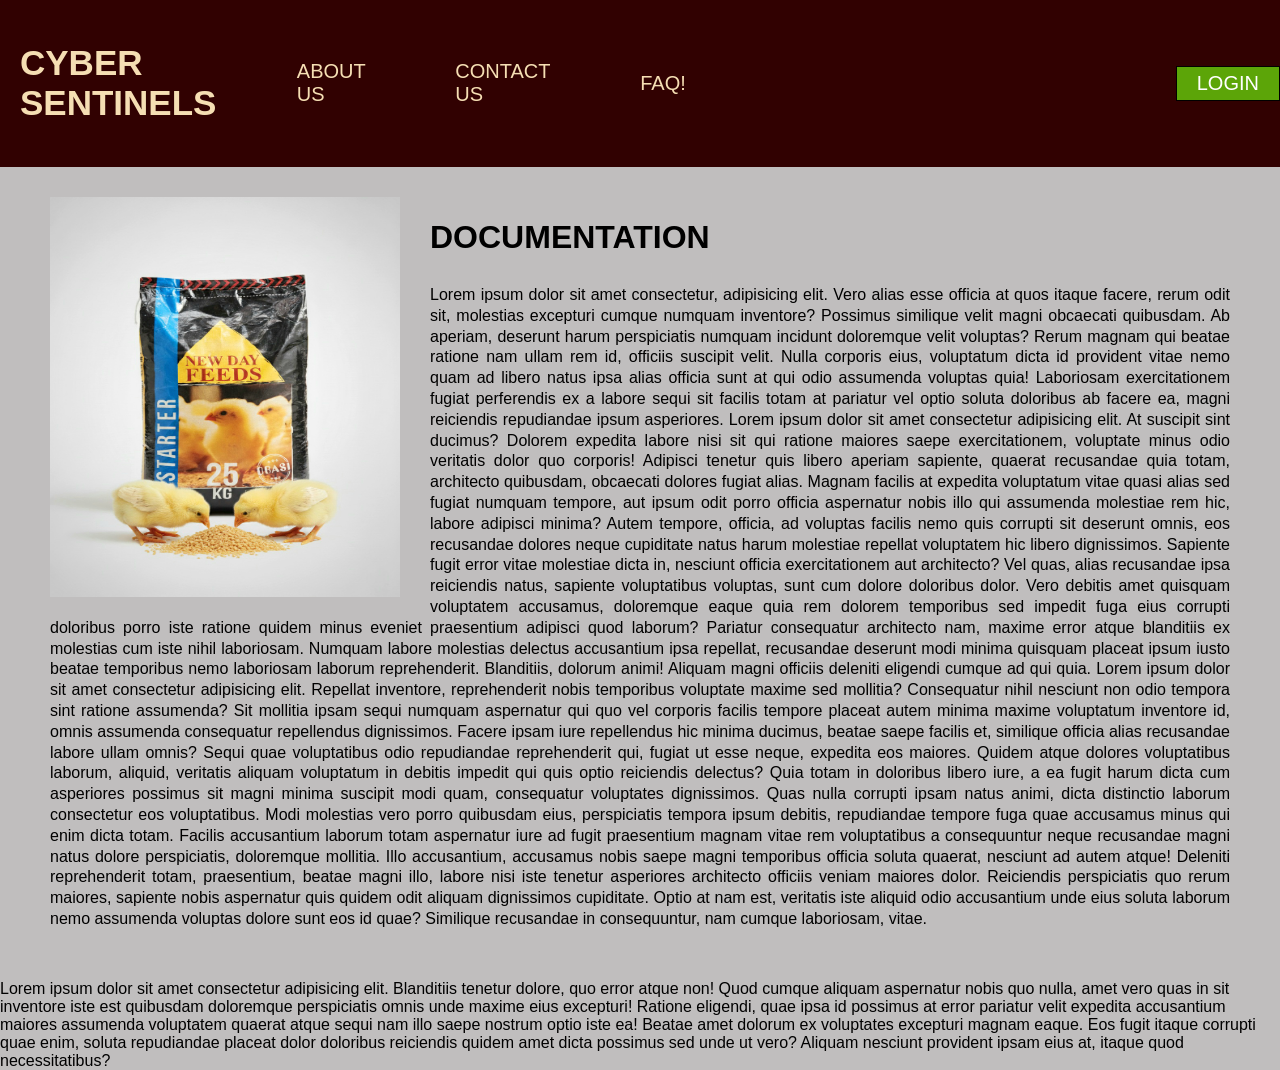
==== html/software.html @ 84e2ddc9 "initial commit" ====
<!DOCTYPE html>
<html lang="en">
<head>
    <meta charset="UTF-8">
    <meta name="viewport" content="width=device-width, initial-scale=1.0">
    <title>Cyber Sentinels</title>
    <link rel="stylesheet" href="software.css">
</head>
<body>
    <!-- THIS IS THE NAVIGATION BAR -->
     <header class="main-header">
        <h1>
            <a href="software.html" target="_blank">CYBER SENTINELS </a>
        </h1>
        <nav class="nav-items">
                <a href="#" target="_blank">ABOUT US </a>
           
                <a href="#" target="_blank">CONTACT US </a>  
            
                <a href="#" target="_blank">FAQ!</a>
        
                <a href="#" target="_blank" class="nav5">LOGIN</a>
        </nav>
     </header>
    
        <div class="featureimage">
            <img src="starter.jpg" alt="Starter" class="image" >
            </div>
            <div class="featuretext">
                <h2>DOCUMENTATION</h2>
            Lorem ipsum dolor sit amet consectetur, adipisicing elit. Vero alias esse officia at quos itaque facere, rerum odit sit, molestias excepturi cumque numquam inventore? Possimus similique velit magni obcaecati quibusdam. Ab aperiam, deserunt harum perspiciatis numquam incidunt doloremque velit voluptas? Rerum magnam qui beatae ratione nam ullam rem id, officiis suscipit velit. Nulla corporis eius, voluptatum dicta id provident vitae nemo quam ad libero natus ipsa alias officia sunt at qui odio assumenda voluptas quia! Laboriosam exercitationem fugiat perferendis ex a labore sequi sit facilis totam at pariatur vel optio soluta doloribus ab facere ea, magni reiciendis repudiandae ipsum asperiores.
             Lorem ipsum dolor sit amet consectetur adipisicing elit. At suscipit sint ducimus? Dolorem expedita labore nisi sit qui ratione maiores saepe exercitationem, voluptate minus odio veritatis dolor quo corporis! Adipisci tenetur quis libero aperiam sapiente, quaerat recusandae quia totam, architecto quibusdam, obcaecati dolores fugiat alias. Magnam facilis at expedita voluptatum vitae quasi alias sed fugiat numquam tempore, aut ipsum odit porro officia aspernatur nobis illo qui assumenda molestiae rem hic, labore adipisci minima? Autem tempore, officia, ad voluptas facilis nemo quis corrupti sit deserunt omnis, eos recusandae dolores neque cupiditate natus harum molestiae repellat voluptatem hic libero dignissimos. Sapiente fugit error vitae molestiae dicta in, nesciunt officia exercitationem aut architecto? Vel quas, alias recusandae ipsa reiciendis natus, sapiente voluptatibus voluptas, sunt cum dolore doloribus dolor. Vero debitis amet quisquam voluptatem accusamus, doloremque eaque quia rem dolorem temporibus sed impedit fuga eius corrupti doloribus porro iste ratione quidem minus eveniet praesentium adipisci quod laborum? Pariatur consequatur architecto nam, maxime error atque blanditiis ex molestias cum iste nihil laboriosam. Numquam labore molestias delectus accusantium ipsa repellat, recusandae deserunt modi minima quisquam placeat ipsum iusto beatae temporibus nemo laboriosam laborum reprehenderit. Blanditiis, dolorum animi! Aliquam magni officiis deleniti eligendi cumque ad qui quia.
             Lorem ipsum dolor sit amet consectetur adipisicing elit. Repellat inventore, reprehenderit nobis temporibus voluptate maxime sed mollitia? Consequatur nihil nesciunt non odio tempora sint ratione assumenda? Sit mollitia ipsam sequi numquam aspernatur qui quo vel corporis facilis tempore placeat autem minima maxime voluptatum inventore id, omnis assumenda consequatur repellendus dignissimos. Facere ipsam iure repellendus hic minima ducimus, beatae saepe facilis et, similique officia alias recusandae labore ullam omnis? Sequi quae voluptatibus odio repudiandae reprehenderit qui, fugiat ut esse neque, expedita eos maiores. Quidem atque dolores voluptatibus laborum, aliquid, veritatis aliquam voluptatum in debitis impedit qui quis optio reiciendis delectus? Quia totam in doloribus libero iure, a ea fugit harum dicta cum asperiores possimus sit magni minima suscipit modi quam, consequatur voluptates dignissimos. Quas nulla corrupti ipsam natus animi, dicta distinctio laborum consectetur eos voluptatibus. Modi molestias vero porro quibusdam eius, perspiciatis tempora ipsum debitis, repudiandae tempore fuga quae accusamus minus qui enim dicta totam. Facilis accusantium laborum totam aspernatur iure ad fugit praesentium magnam vitae rem voluptatibus a consequuntur neque recusandae magni natus dolore perspiciatis, doloremque mollitia. Illo accusantium, accusamus nobis saepe magni temporibus officia soluta quaerat, nesciunt ad autem atque! Deleniti reprehenderit totam, praesentium, beatae magni illo, labore nisi iste tenetur asperiores architecto officiis veniam maiores dolor. Reiciendis perspiciatis quo rerum maiores, sapiente nobis aspernatur quis quidem odit aliquam dignissimos cupiditate. Optio at nam est, veritatis iste aliquid odio accusantium unde eius soluta laborum nemo assumenda voluptas dolore sunt eos id quae? Similique recusandae in consequuntur, nam cumque laboriosam, vitae.
    </div>
    <div>
        Lorem ipsum dolor sit amet consectetur adipisicing elit. Blanditiis tenetur dolore, quo error atque non! Quod cumque aliquam aspernatur nobis quo nulla, amet vero quas in sit inventore iste est quibusdam doloremque perspiciatis omnis unde maxime eius excepturi! Ratione eligendi, quae ipsa id possimus at error pariatur velit expedita accusantium maiores assumenda voluptatem quaerat atque sequi nam illo saepe nostrum optio iste ea! Beatae amet dolorum ex voluptates excepturi magnam eaque. Eos fugit itaque corrupti quae enim, soluta repudiandae placeat dolor doloribus reiciendis quidem amet dicta possimus sed unde ut vero? Aliquam nesciunt provident ipsam eius at, itaque quod necessitatibus?
    </div>
</body>
</html>
---- html/software.css ----
body {
    background-color: #c0bebe;
    color: black;
    margin: 0;
    font-family: 'Segoe UI', Tahoma, Geneva, Verdana, sans-serif;
}


a {
    text-decoration: none;
    color: wheat;
    
}

.main-header {
    display: flex;
    justify-content: space-between;
    align-items: center;
    width: 100%;
    background-color: rgb(49, 1, 1);
}

h1 {
    padding: 20px;
    width: 50%;
    font-size: 35px;
}
.nav-items {
    font-size: 20px;
    display: flex;
    gap: 90px;
    width: 100%;
    align-items: center;

    
}
.nav5 {
    background-color: rgb(92, 165, 8);
    padding: 5px;
    color: white;
    border: 1px solid black;
    padding-left: 20px;
    padding-right: 20px;
    margin-left: 400px;
}

:hover .nav5{
    background-color: rgb(230, 8, 8);
    border: 1px solid rgb(92, 165, 8);
}


.featureimage{
    float: left;
    margin-left: 50px;
    margin-top: 30px;
    margin-right: 30px;
}

.image{
    width: 350px;
    height: 400px;
}

.featuretext{
    margin: 50px;
    line-height: 1.3;
    text-align: justify;
}

.featuretext h2{
    font-size: xx-large;
}
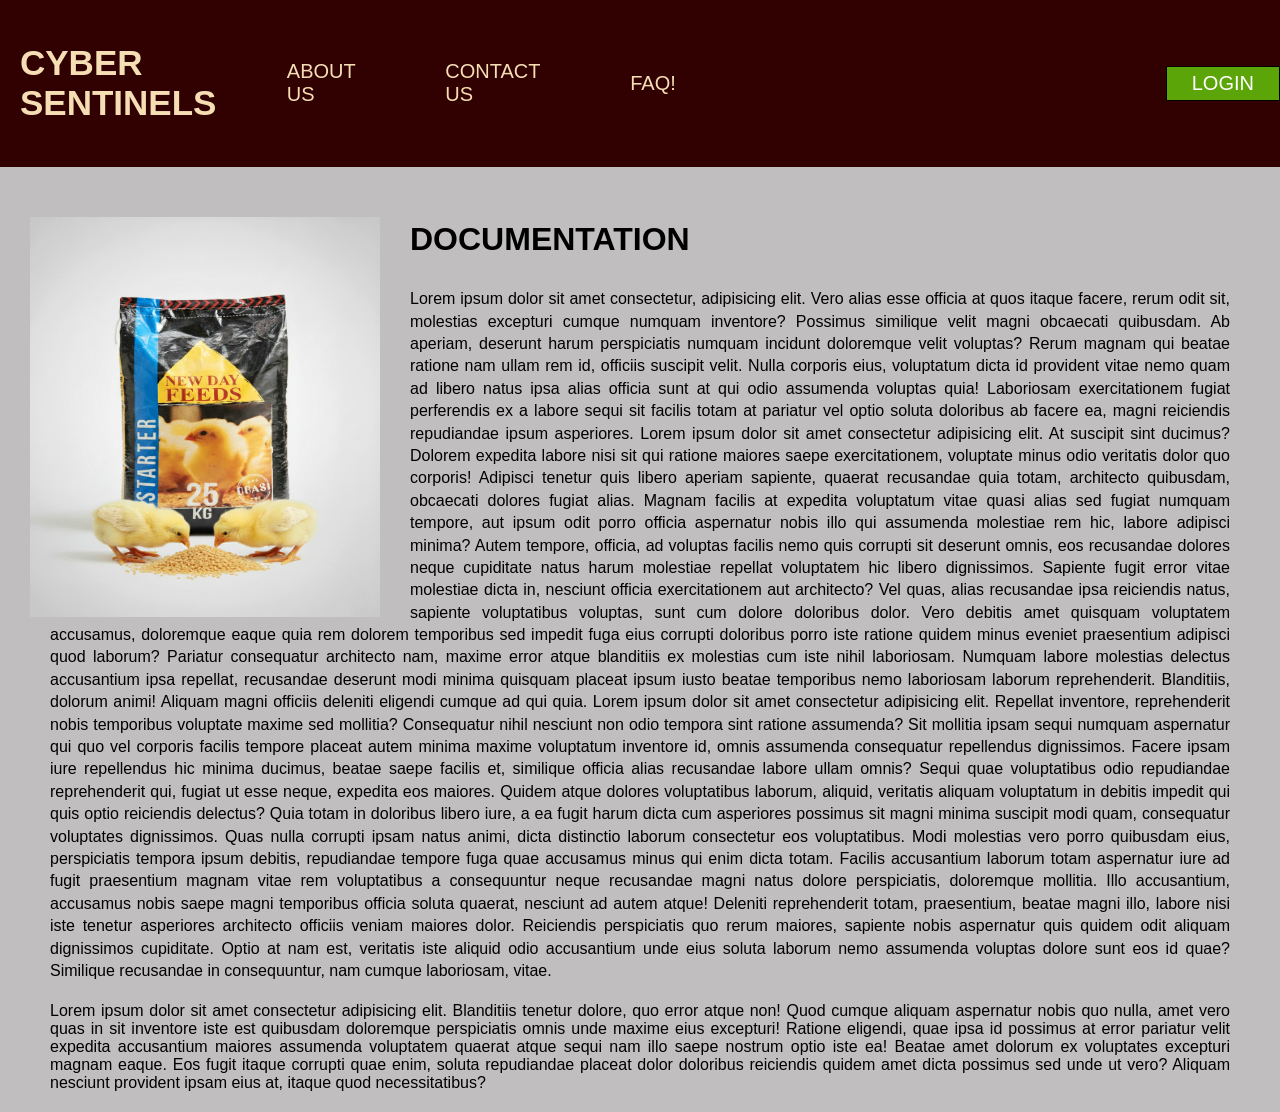
==== commit ce526f84: "Update software.html and software.css" ====
--- a/html/software.html
+++ b/html/software.html
@@ -32,7 +32,7 @@
              Lorem ipsum dolor sit amet consectetur adipisicing elit. At suscipit sint ducimus? Dolorem expedita labore nisi sit qui ratione maiores saepe exercitationem, voluptate minus odio veritatis dolor quo corporis! Adipisci tenetur quis libero aperiam sapiente, quaerat recusandae quia totam, architecto quibusdam, obcaecati dolores fugiat alias. Magnam facilis at expedita voluptatum vitae quasi alias sed fugiat numquam tempore, aut ipsum odit porro officia aspernatur nobis illo qui assumenda molestiae rem hic, labore adipisci minima? Autem tempore, officia, ad voluptas facilis nemo quis corrupti sit deserunt omnis, eos recusandae dolores neque cupiditate natus harum molestiae repellat voluptatem hic libero dignissimos. Sapiente fugit error vitae molestiae dicta in, nesciunt officia exercitationem aut architecto? Vel quas, alias recusandae ipsa reiciendis natus, sapiente voluptatibus voluptas, sunt cum dolore doloribus dolor. Vero debitis amet quisquam voluptatem accusamus, doloremque eaque quia rem dolorem temporibus sed impedit fuga eius corrupti doloribus porro iste ratione quidem minus eveniet praesentium adipisci quod laborum? Pariatur consequatur architecto nam, maxime error atque blanditiis ex molestias cum iste nihil laboriosam. Numquam labore molestias delectus accusantium ipsa repellat, recusandae deserunt modi minima quisquam placeat ipsum iusto beatae temporibus nemo laboriosam laborum reprehenderit. Blanditiis, dolorum animi! Aliquam magni officiis deleniti eligendi cumque ad qui quia.
              Lorem ipsum dolor sit amet consectetur adipisicing elit. Repellat inventore, reprehenderit nobis temporibus voluptate maxime sed mollitia? Consequatur nihil nesciunt non odio tempora sint ratione assumenda? Sit mollitia ipsam sequi numquam aspernatur qui quo vel corporis facilis tempore placeat autem minima maxime voluptatum inventore id, omnis assumenda consequatur repellendus dignissimos. Facere ipsam iure repellendus hic minima ducimus, beatae saepe facilis et, similique officia alias recusandae labore ullam omnis? Sequi quae voluptatibus odio repudiandae reprehenderit qui, fugiat ut esse neque, expedita eos maiores. Quidem atque dolores voluptatibus laborum, aliquid, veritatis aliquam voluptatum in debitis impedit qui quis optio reiciendis delectus? Quia totam in doloribus libero iure, a ea fugit harum dicta cum asperiores possimus sit magni minima suscipit modi quam, consequatur voluptates dignissimos. Quas nulla corrupti ipsam natus animi, dicta distinctio laborum consectetur eos voluptatibus. Modi molestias vero porro quibusdam eius, perspiciatis tempora ipsum debitis, repudiandae tempore fuga quae accusamus minus qui enim dicta totam. Facilis accusantium laborum totam aspernatur iure ad fugit praesentium magnam vitae rem voluptatibus a consequuntur neque recusandae magni natus dolore perspiciatis, doloremque mollitia. Illo accusantium, accusamus nobis saepe magni temporibus officia soluta quaerat, nesciunt ad autem atque! Deleniti reprehenderit totam, praesentium, beatae magni illo, labore nisi iste tenetur asperiores architecto officiis veniam maiores dolor. Reiciendis perspiciatis quo rerum maiores, sapiente nobis aspernatur quis quidem odit aliquam dignissimos cupiditate. Optio at nam est, veritatis iste aliquid odio accusantium unde eius soluta laborum nemo assumenda voluptas dolore sunt eos id quae? Similique recusandae in consequuntur, nam cumque laboriosam, vitae.
     </div>
-    <div>
+    <div class="textarea">
         Lorem ipsum dolor sit amet consectetur adipisicing elit. Blanditiis tenetur dolore, quo error atque non! Quod cumque aliquam aspernatur nobis quo nulla, amet vero quas in sit inventore iste est quibusdam doloremque perspiciatis omnis unde maxime eius excepturi! Ratione eligendi, quae ipsa id possimus at error pariatur velit expedita accusantium maiores assumenda voluptatem quaerat atque sequi nam illo saepe nostrum optio iste ea! Beatae amet dolorum ex voluptates excepturi magnam eaque. Eos fugit itaque corrupti quae enim, soluta repudiandae placeat dolor doloribus reiciendis quidem amet dicta possimus sed unde ut vero? Aliquam nesciunt provident ipsam eius at, itaque quod necessitatibus?
     </div>
 </body>
--- a/html/software.css
+++ b/html/software.css
@@ -36,11 +36,9 @@
 }
 .nav5 {
     background-color: rgb(92, 165, 8);
-    padding: 5px;
     color: white;
     border: 1px solid black;
-    padding-left: 20px;
-    padding-right: 20px;
+    padding: 5px 25px 5px 25px;
     margin-left: 400px;
 }
 
@@ -52,9 +50,7 @@
 
 .featureimage{
     float: left;
-    margin-left: 50px;
-    margin-top: 30px;
-    margin-right: 30px;
+    margin: 50px 30px 0 30px;
 }
 
 .image{
@@ -63,11 +59,16 @@
 }
 
 .featuretext{
-    margin: 50px;
-    line-height: 1.3;
+    margin: 50px 50px 20px 50px;
+    line-height: 1.4;
     text-align: justify;
 }
 
 .featuretext h2{
     font-size: xx-large;
+}
+
+.textarea {
+    text-align: justify;
+    margin: 0px 50px 20px 50px ;
 }
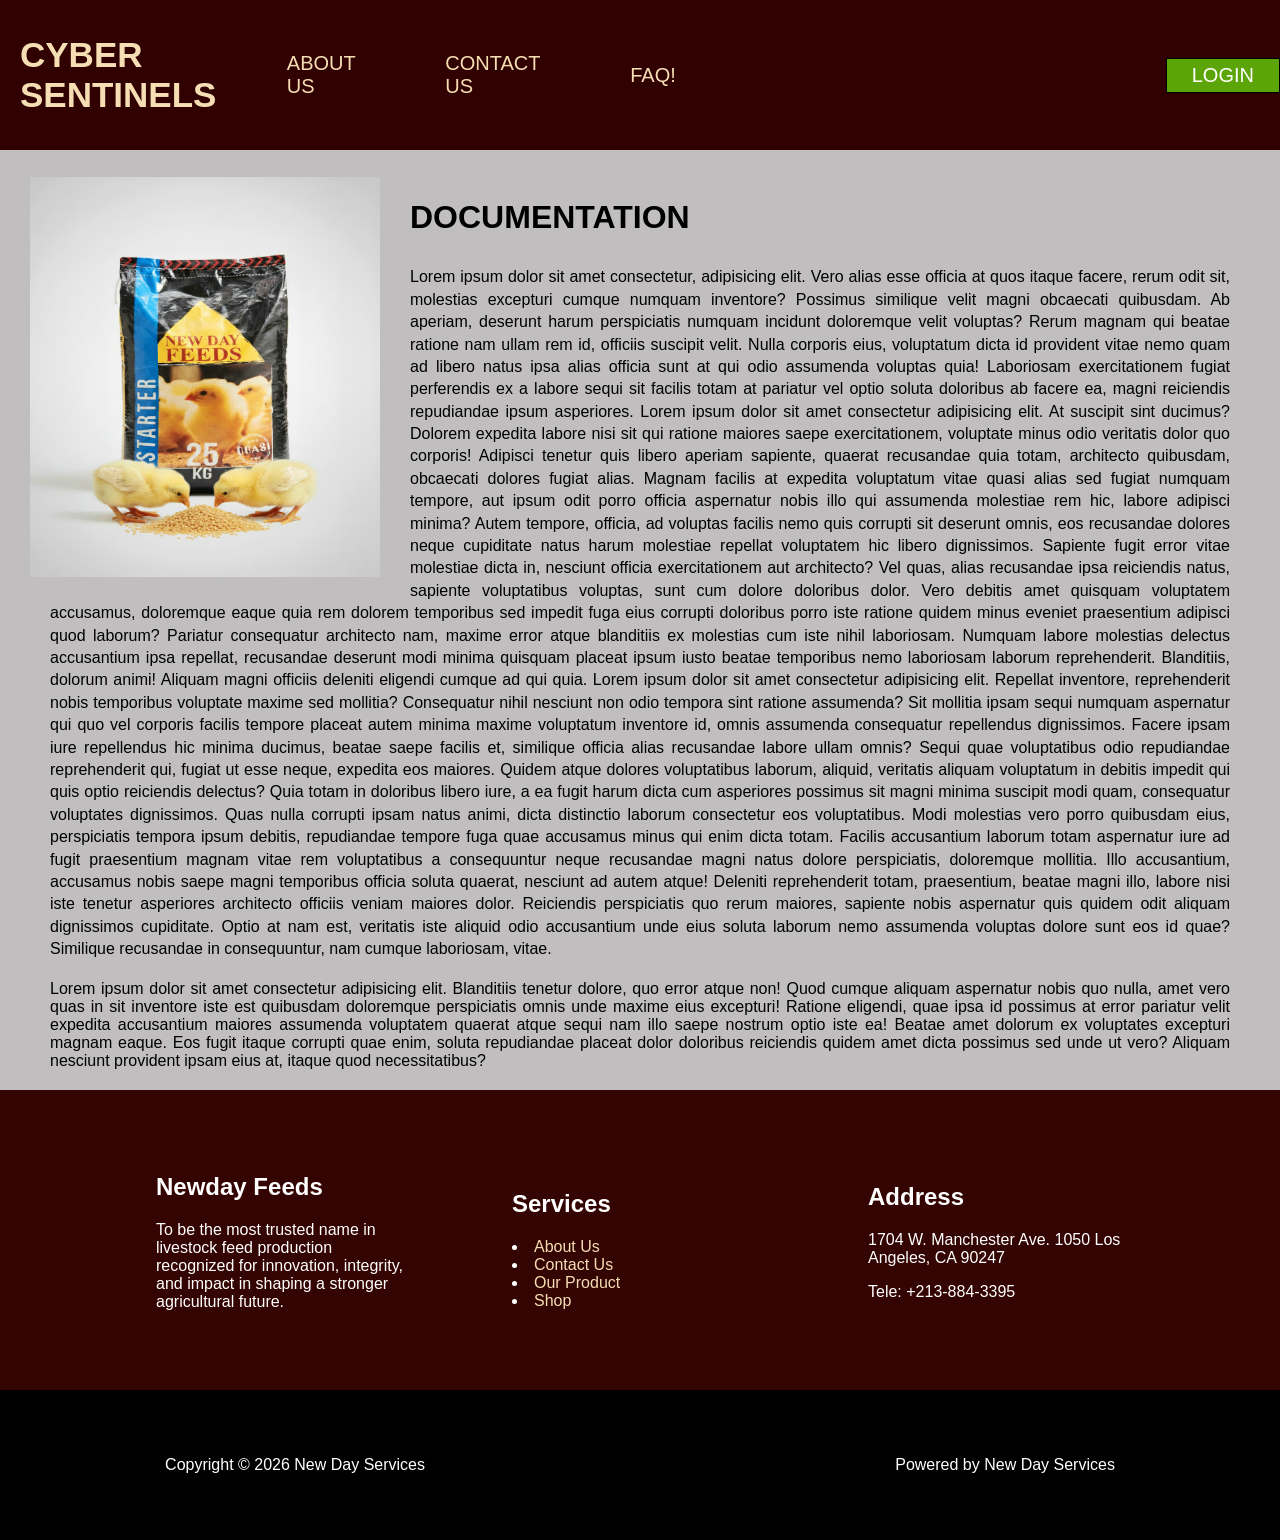
==== commit d21a6829: "Text and UI" ====
--- a/html/software.html
+++ b/html/software.html
@@ -13,13 +13,13 @@
             <a href="software.html" target="_blank">CYBER SENTINELS </a>
         </h1>
         <nav class="nav-items">
-                <a href="#" target="_blank">ABOUT US </a>
+                <a href="#" target="_self">ABOUT US </a>
            
-                <a href="#" target="_blank">CONTACT US </a>  
+                <a href="#" target="_self">CONTACT US </a>  
             
-                <a href="#" target="_blank">FAQ!</a>
+                <a href="#" target="_self">FAQ!</a>
         
-                <a href="#" target="_blank" class="nav5">LOGIN</a>
+                <a href="#" target="_self" class="nav5">LOGIN</a>
         </nav>
      </header>
     
@@ -35,5 +35,37 @@
     <div class="textarea">
         Lorem ipsum dolor sit amet consectetur adipisicing elit. Blanditiis tenetur dolore, quo error atque non! Quod cumque aliquam aspernatur nobis quo nulla, amet vero quas in sit inventore iste est quibusdam doloremque perspiciatis omnis unde maxime eius excepturi! Ratione eligendi, quae ipsa id possimus at error pariatur velit expedita accusantium maiores assumenda voluptatem quaerat atque sequi nam illo saepe nostrum optio iste ea! Beatae amet dolorum ex voluptates excepturi magnam eaque. Eos fugit itaque corrupti quae enim, soluta repudiandae placeat dolor doloribus reiciendis quidem amet dicta possimus sed unde ut vero? Aliquam nesciunt provident ipsam eius at, itaque quod necessitatibus?
     </div>
+    <section class="info">
+        <div class="info1">
+            <h2>
+                Newday Feeds
+            </h2>
+            <p>
+                To be the most trusted name in livestock feed production recognized for innovation, integrity, and impact in shaping a stronger agricultural future.
+            </p>
+        </div>
+        <div class="info2">
+            <h2>
+                Services
+            </h2>
+            <li><a href="software.html" target="_self">About Us</a></li>
+            <li><a href="software.html" target="_self">Contact Us</a></li>
+            <li><a href="software.html" target="_self">Our Product</a></li>
+            <li><a href="software.html" target="_self">Shop</a></li>
+        </div>
+        <div class="info3">
+            <h2>Address</h2>
+            <p>
+                1704 W. Manchester Ave. 1050 Los Angeles, CA 90247 <br>
+            </p>
+            <p>
+                Tele: +213-884-3395
+            </p>
+        </div>
+    </section>
+    <footer class="footer">
+        <p> Copyright © 2026 New Day Services</p>
+        <p>Powered by New Day Services</p>
+    </footer>
 </body>
 </html>
--- a/html/software.css
+++ b/html/software.css
@@ -18,6 +18,9 @@
     align-items: center;
     width: 100%;
     background-color: rgb(49, 1, 1);
+    height: 150px;
+    position: fixed;
+    top: 0%;
 }
 
 h1 {
@@ -50,7 +53,7 @@
 
 .featureimage{
     float: left;
-    margin: 50px 30px 0 30px;
+    margin: -18px 30px 0 30px;
 }
 
 .image{
@@ -59,7 +62,7 @@
 }
 
 .featuretext{
-    margin: 50px 50px 20px 50px;
+    margin: 195px 50px 20px 50px;
     line-height: 1.4;
     text-align: justify;
 }
@@ -71,4 +74,28 @@
 .textarea {
     text-align: justify;
     margin: 0px 50px 20px 50px ;
+}
+
+.info {
+    display: flex;
+    gap: 100px;
+    background-color: rgb(51, 4, 1);
+    color: white;
+    height: 300px;
+    align-items: center;
+    justify-content: center;
+}
+
+.info1 , .info2 , .info3 {
+    width: 20%;
+}
+
+.footer{
+    display: flex;
+    justify-content: space-around;
+    gap: 140px;
+    height: 150px;
+    align-items: center;
+    background-color: black;
+    color: white;
 }
